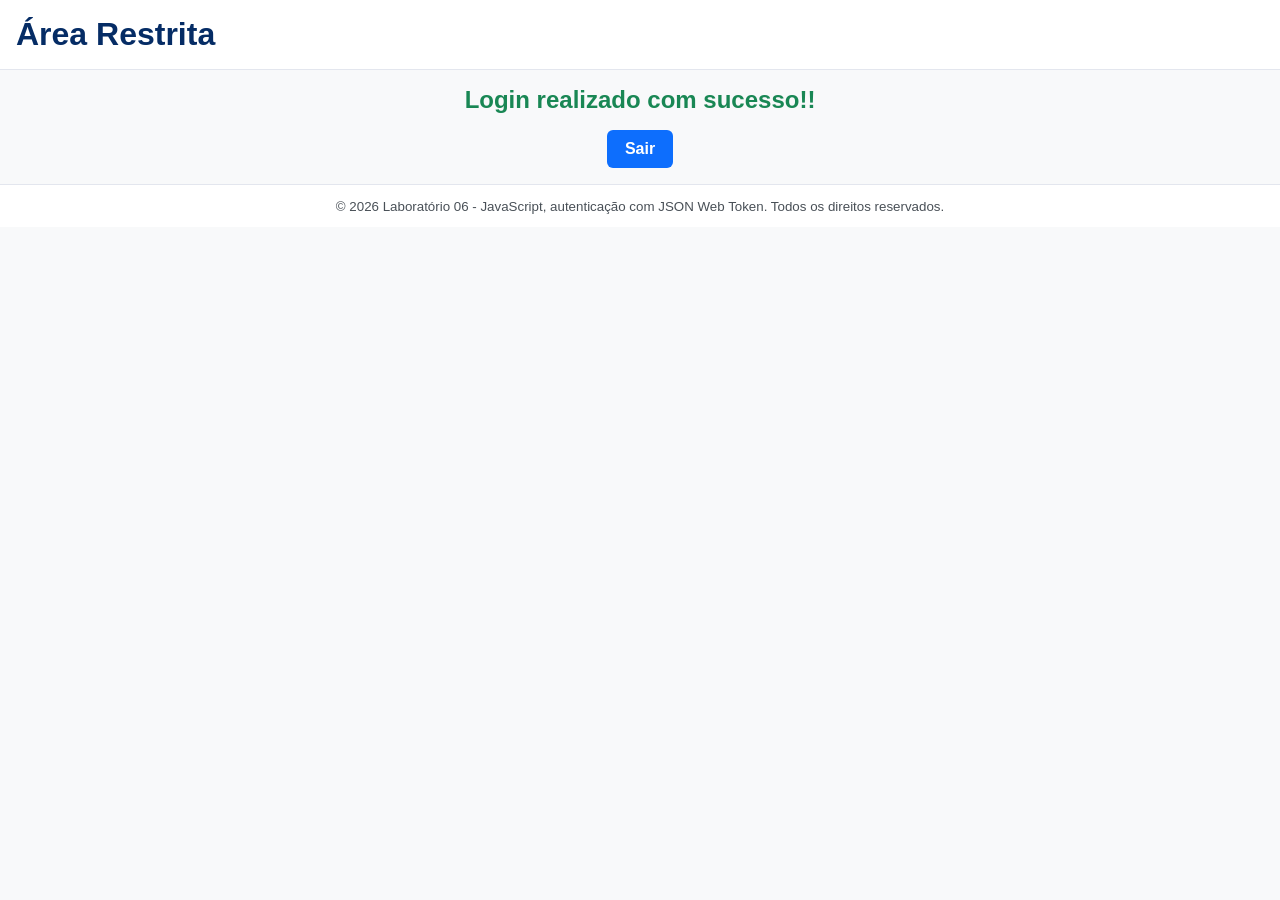
==== area.html @ 77b2bfa3 "Ajuste no index e criação do área.html" ====
<!DOCTYPE html>
<html lang="pt-br">

<head>
  <meta charset="UTF-8">
  <meta name="viewport" content="width=device-width, initial-scale=1.0">
  <title>JavaScript, DOM e Eventos</title>

  <link rel="stylesheet" href="areaStyle.css">
</head>

<body>
  <header>
    <h1>Área Restrita</h1>
  </header>

  <main class="container">

    <section class="itens-section">
      <p id="mensagem-login">Login realizado com sucesso!!</p>
            
          <button onclick="voltaLogin()"  id="logout-btn">Sair</button>
    </section>
  </main>

  <footer>
    <small>
      © 2026 Laboratório 06 - JavaScript, autenticação com JSON Web Token. Todos os direitos reservados.
    </small>
  </footer>

  <script src="areaScript.js" defer></script>
</body>
</html>
---- areaStyle.css ----
* {
  margin: 0;
  padding: 0;
  box-sizing: border-box;
}

:root {
  --clr-primary: #0d6efd;
  --clr-primary-bg: #e9f4ff;
  --clr-primary-border: #cfe2ff;
  --clr-dark: #052c65;
  --clr-warning: #dc3545;
  --clr-warning-bg: #fff1f3;
  --clr-warning-bg-dark: #f8d7da;
  --clr-success: #198754;
  --clr-success-bg: #eafff5;
  --clr-bg: #f8f9fa;
  --clr-border: #e3e6ee;
  --clr-surface: #ffffff;
  --clr-subtle: #495057;
}

html,
body {
  font-family: sans-serif;
  background-color: var(--clr-bg);
}

header {
  background-color: var(--clr-surface);
  padding: 16px;
  border-bottom: 1px solid var(--clr-border);
}

h1 {
  color: var(--clr-dark);
}

p {
    font-size: 1.50rem;
    font-weight: 700;
    color: var(--clr-success);
}

.container {
  width: min(100% - 32px, 960px);
  margin: 16px auto;
  text-align: center;
}

button {
  display: inline-block;
  margin-top: 16px;
  font-size: 1rem;
  padding: 10px 18px;
  border: none;
  background-color: var(--clr-primary);
  color: #fff;
  border-radius: 6px;
  font-weight: 700;
  transition: 0.2s;
}

button:not(:disabled):hover {
  filter: brightness(0.9);
}

footer {
  background-color: var(--clr-surface);
  text-align: center;
  border-top: 1px solid var(--clr-border);
  padding-block: 12px;
  color: var(--clr-subtle);
}



small {
  min-height: 1lh;
}
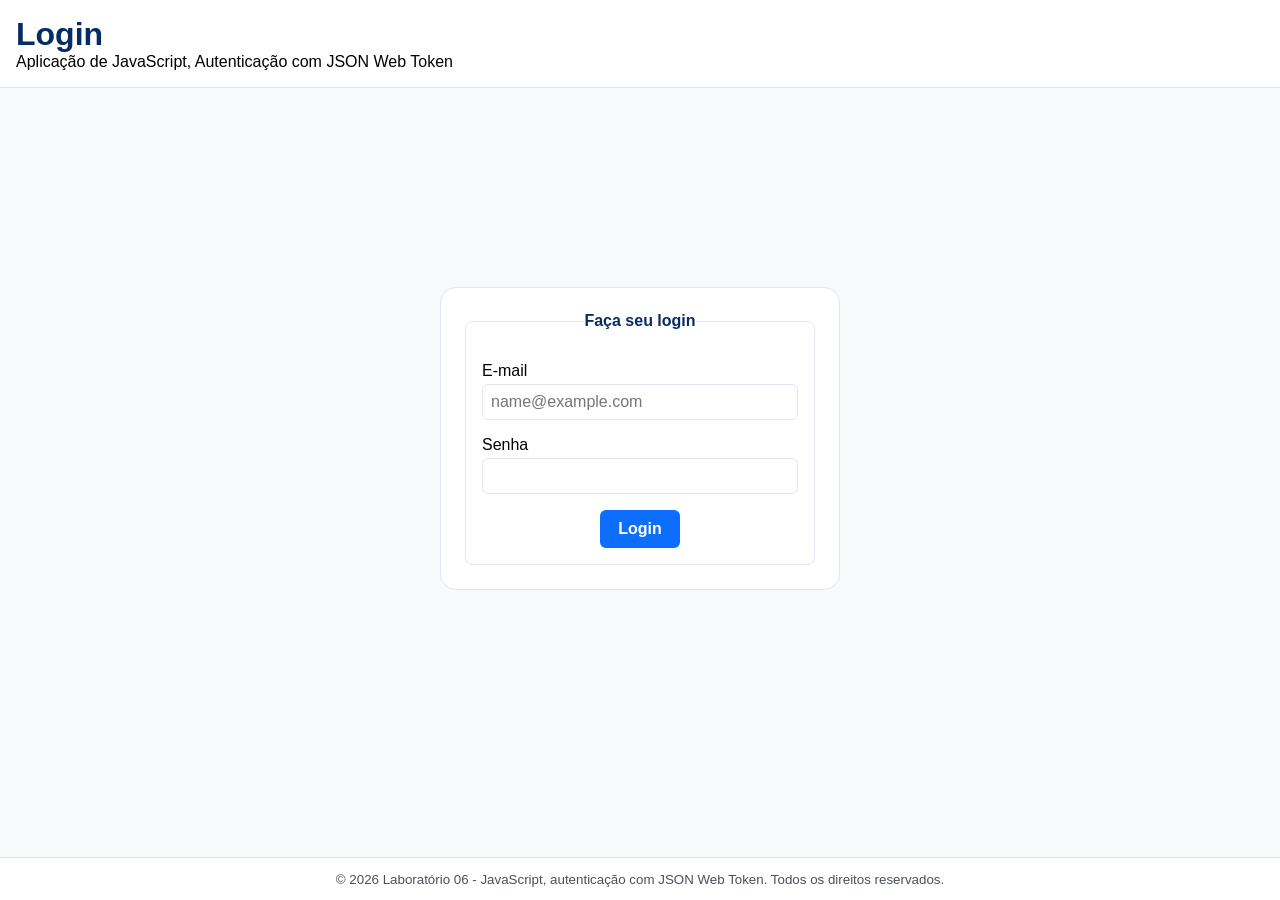
==== commit af9d73f0: "feat:login.js" ====
--- a/area.html
+++ b/area.html
@@ -12,14 +12,15 @@
 <body>
   <header>
     <h1>Área Restrita</h1>
+    <p>Bem-vindo(a), <span id="username"></span></p>
   </header>
 
   <main class="container">
 
     <section class="itens-section">
       <p id="mensagem-login">Login realizado com sucesso!!</p>
-            
-          <button onclick="voltaLogin()"  id="logout-btn">Sair</button>
+
+      <button id="logout-btn">Sair</button>
     </section>
   </main>
 
@@ -29,6 +30,7 @@
     </small>
   </footer>
 
-  <script src="areaScript.js" defer></script>
+  <script src="area.js" defer></script>
 </body>
+
 </html>
--- a/areaStyle.css
+++ b/areaStyle.css
@@ -24,6 +24,13 @@
 body {
   font-family: sans-serif;
   background-color: var(--clr-bg);
+  min-height: 100vh;
+}
+
+body {
+  display: flex;
+  flex-direction: column;
+  justify-content: space-between;
 }
 
 header {
@@ -36,7 +43,7 @@
   color: var(--clr-dark);
 }
 
-p {
+.itens-section p {
     font-size: 1.50rem;
     font-weight: 700;
     color: var(--clr-success);
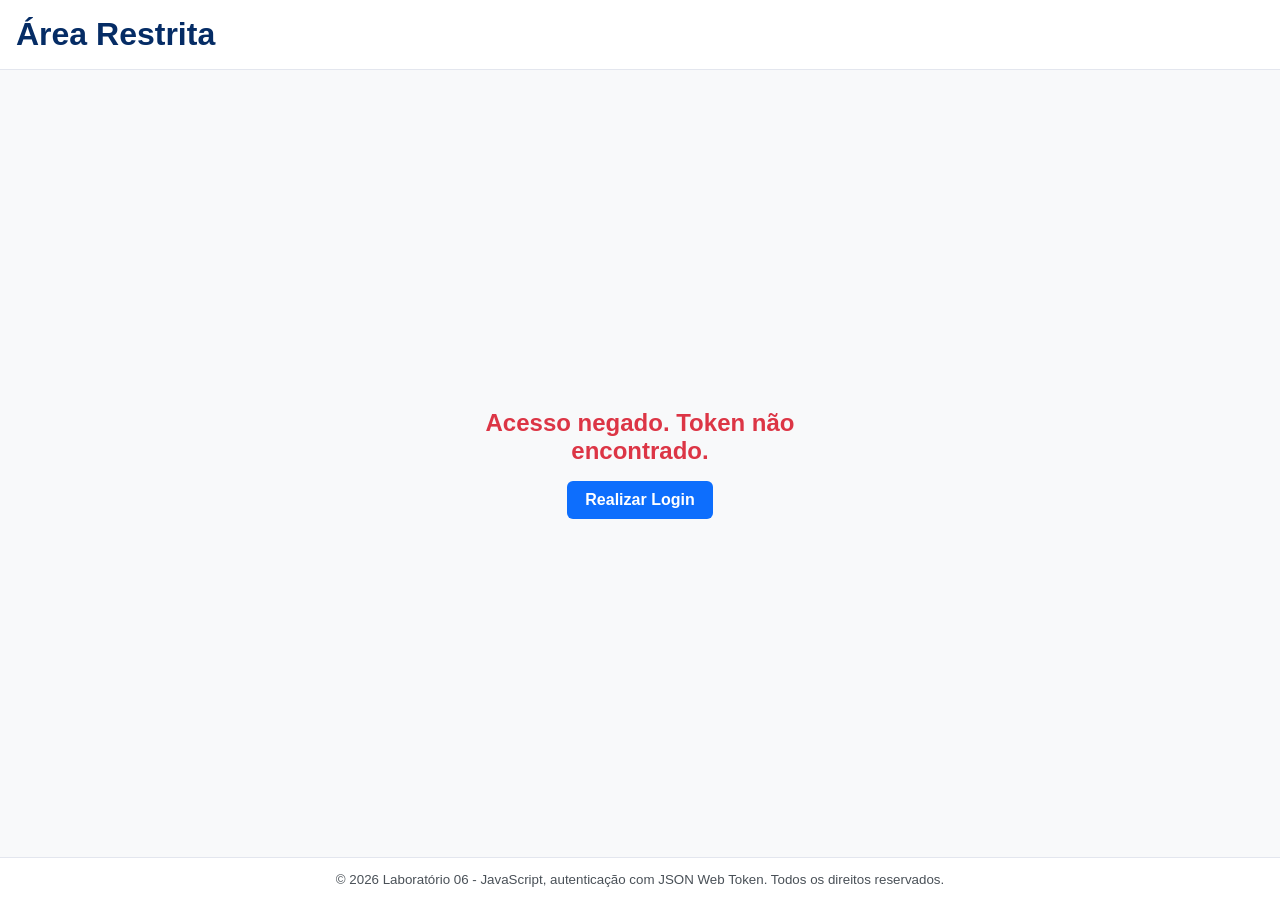
==== commit 93f32094: "comentários e mensagem de acesso negado" ====
--- a/area.html
+++ b/area.html
@@ -6,19 +6,18 @@
   <meta name="viewport" content="width=device-width, initial-scale=1.0">
   <title>JavaScript, DOM e Eventos</title>
 
-  <link rel="stylesheet" href="areaStyle.css">
+  <link rel="stylesheet" href="style.css">
 </head>
 
 <body>
   <header>
     <h1>Área Restrita</h1>
-    <p>Bem-vindo(a), <span id="username"></span></p>
   </header>
 
   <main class="container">
 
     <section class="itens-section">
-      <p id="mensagem-login">Login realizado com sucesso!!</p>
+      <p id="mensagem-login"></p>
 
       <button id="logout-btn">Sair</button>
     </section>
--- a/style.css
+++ b/style.css
@@ -0,0 +1,200 @@
+* {
+  margin: 0;
+  padding: 0;
+  box-sizing: border-box;
+}
+
+:root {
+  --clr-primary: #0d6efd;
+  --clr-primary-bg: #e9f4ff;
+  --clr-primary-border: #cfe2ff;
+  --clr-dark: #052c65;
+  --clr-warning: #dc3545;
+  --clr-warning-bg: #fff1f3;
+  --clr-warning-bg-dark: #f8d7da;
+  --clr-success: #198754;
+  --clr-success-bg: #eafff5;
+  --clr-bg: #f8f9fa;
+  --clr-border: #e3e6ee;
+  --clr-surface: #ffffff;
+  --clr-subtle: #495057;
+}
+
+html,
+body {
+  font-family: sans-serif;
+  background-color: var(--clr-bg);
+  list-style-position: inside;
+  min-height: 100vh;
+}
+
+body {
+  display: flex;
+  flex-direction: column;
+  justify-content: space-between;
+}
+
+header {
+  background-color: var(--clr-surface);
+  padding: 16px;
+  border-bottom: 1px solid var(--clr-border);
+}
+
+h1 {
+  color: var(--clr-dark);
+}
+
+h2 {
+  margin-bottom: 8px;
+  color: var(--clr-dark);
+}
+
+small {
+  min-height: 1lh;
+}
+
+.container {
+  width: min(100% - 32px, 400px);
+  margin: 16px auto;
+}
+
+.form-section {
+  background-color: var(--clr-surface);
+  border: 1px solid var(--clr-border);
+  border-radius: 16px;
+  padding: 24px;
+}
+
+legend {
+  font-weight: 700;
+  display: block;
+  margin-inline: auto;
+  color: var(--clr-dark);
+}
+
+.form-items label {
+  display: block;
+  width: fit-content;
+  margin-top: 16px;
+  margin-bottom: 4px;
+}
+
+input:not([type="checkbox"]) {
+  width: 100%;
+  border: 1px solid var(--clr-border);
+  border-radius: 6px;
+  font-size: 1rem;
+  padding: 8px;
+}
+
+input:not([type="checkbox"]):focus {
+  outline: none;
+  border-color: var(--clr-dark);
+}
+
+input[aria-invalid="true"] {
+  border-color: var(--clr-warning) !important;
+  background-color: var(--clr-warning-bg) !important;
+}
+
+[aria-invalid="true"]~small {
+  color: var(--clr-warning);
+}
+
+input[aria-invalid="true"]:focus {
+  border-color: var(--clr-warning) !important;
+  outline: 3px solid rgba(220, 53, 69, 0.4) !important;
+}
+
+input[aria-invalid="false"] {
+  border-color: var(--clr-success) !important;
+  background-color: var(--clr-success-bg) !important;
+}
+
+input[aria-invalid="false"]:focus {
+  border-color: var(--clr-success) !important;
+  outline: 3px solid rgba(25, 135, 84, 0.4) !important;
+}
+
+[aria-invalid="false"]~small {
+  color: var(--clr-success);
+}
+
+.info {
+  display: grid;
+  grid-template-columns: repeat(auto-fit, minmax(300px, 1fr));
+  grid-template-rows: repeat(autofit, 1fr);
+  gap: 8px;
+}
+
+.info div {
+  display: flex;
+  flex-direction: column;
+}
+
+form fieldset {
+  border: 1px solid var(--clr-border);
+  border-radius: 8px;
+  padding: 16px;
+}
+
+button {
+  display: block;
+  margin-top: 16px;
+  font-size: 1rem;
+  padding: 10px 18px;
+  border: none;
+  background-color: var(--clr-primary);
+  color: #fff;
+  border-radius: 6px;
+  font-weight: 700;
+  transition: 0.2s;
+  margin-inline: auto;
+}
+
+button:not(:disabled):hover {
+  filter: brightness(0.9);
+  cursor: pointer;
+}
+
+button:disabled {
+  opacity: 0.5;
+}
+
+.hidden {
+  opacity: 0;
+}
+
+footer {
+  background-color: var(--clr-surface);
+  text-align: center;
+  border-top: 1px solid var(--clr-border);
+  padding-block: 12px;
+  color: var(--clr-subtle);
+}
+
+.validate {
+  background-color: var(--clr-primary-bg);
+  color: var(--clr-primary);
+  border: 1px solid var(--clr-primary);
+  border-radius: 16px;
+  padding: 16px;
+  margin-top: 16px;
+}
+
+.validate.warning {
+  background-color: var(--clr-warning-bg);
+  color: var(--clr-warning);
+  border: 1px solid var(--clr-warning);
+}
+
+.validate p {
+  min-height: 1lh;
+}
+
+.itens-section p {
+  text-align: center;
+  font-size: 1.5rem;
+  font-weight: 700;
+  color: var(--clr-success);
+}
